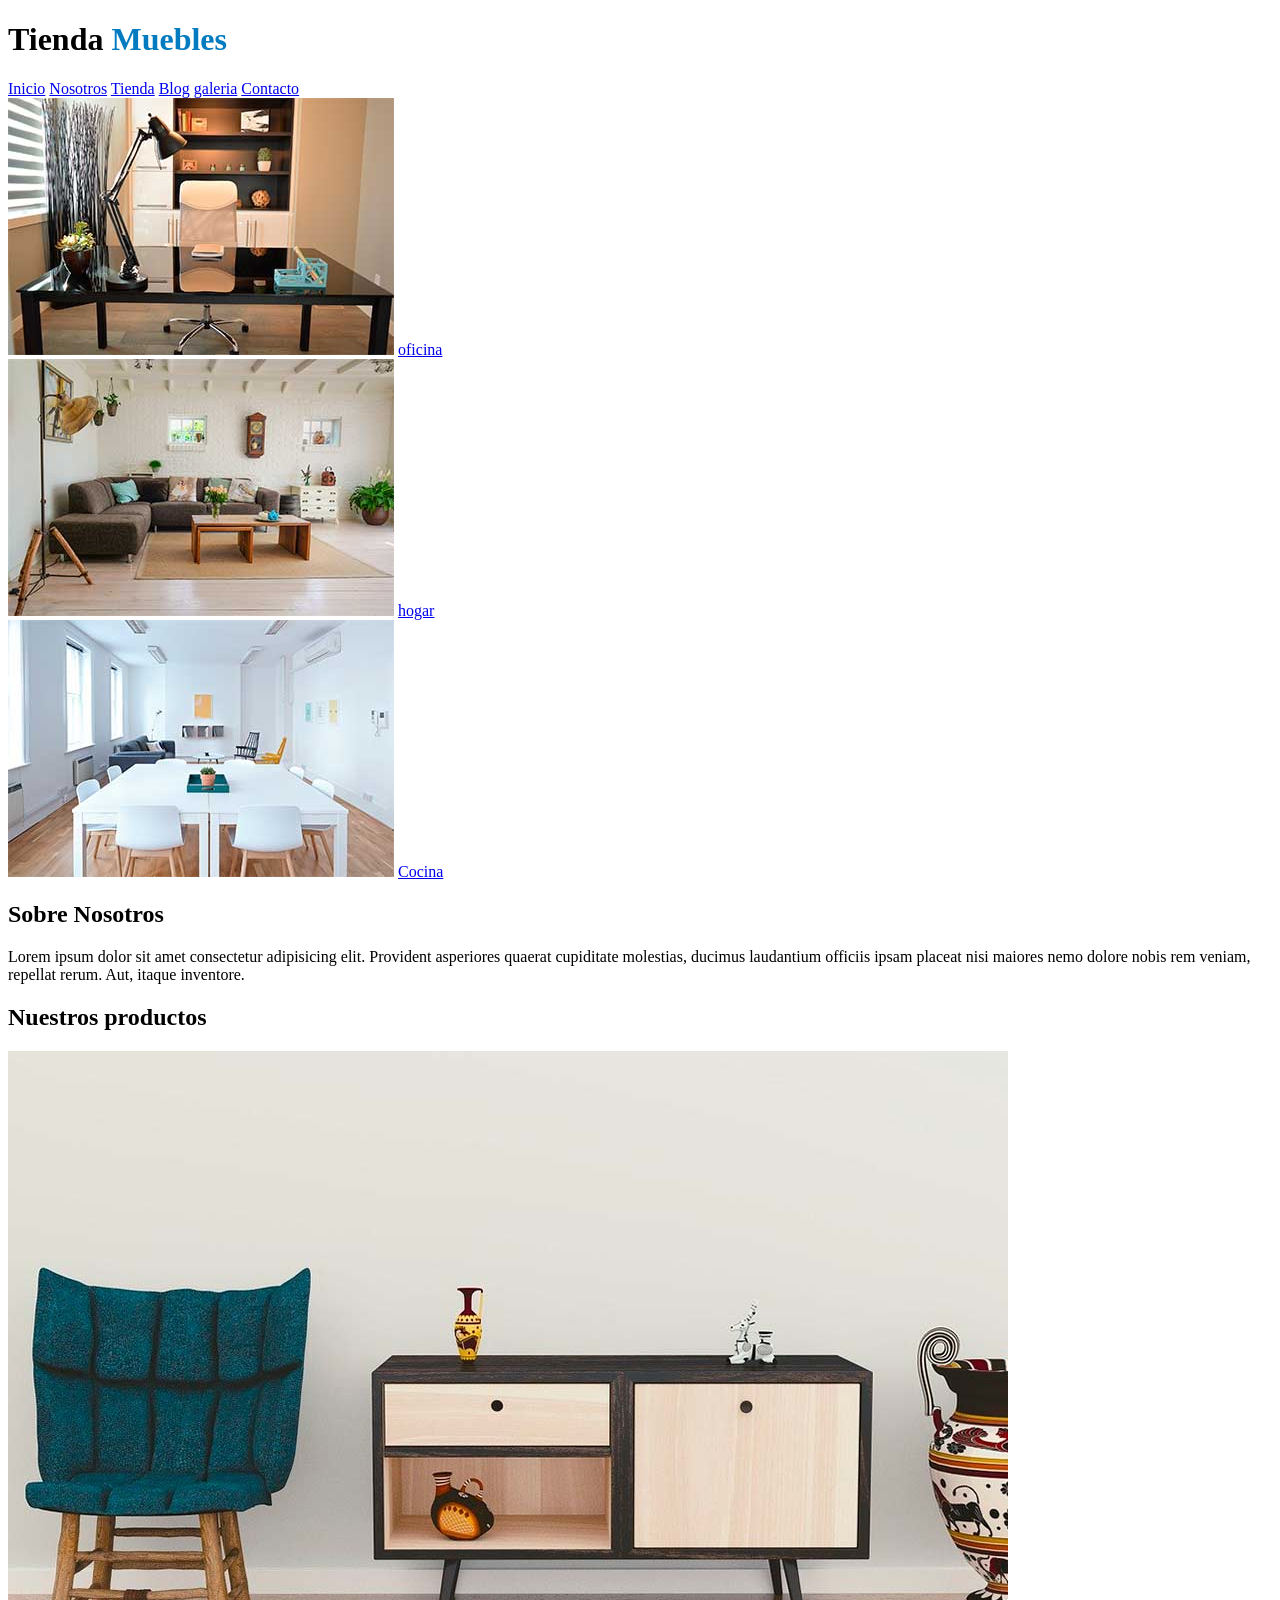
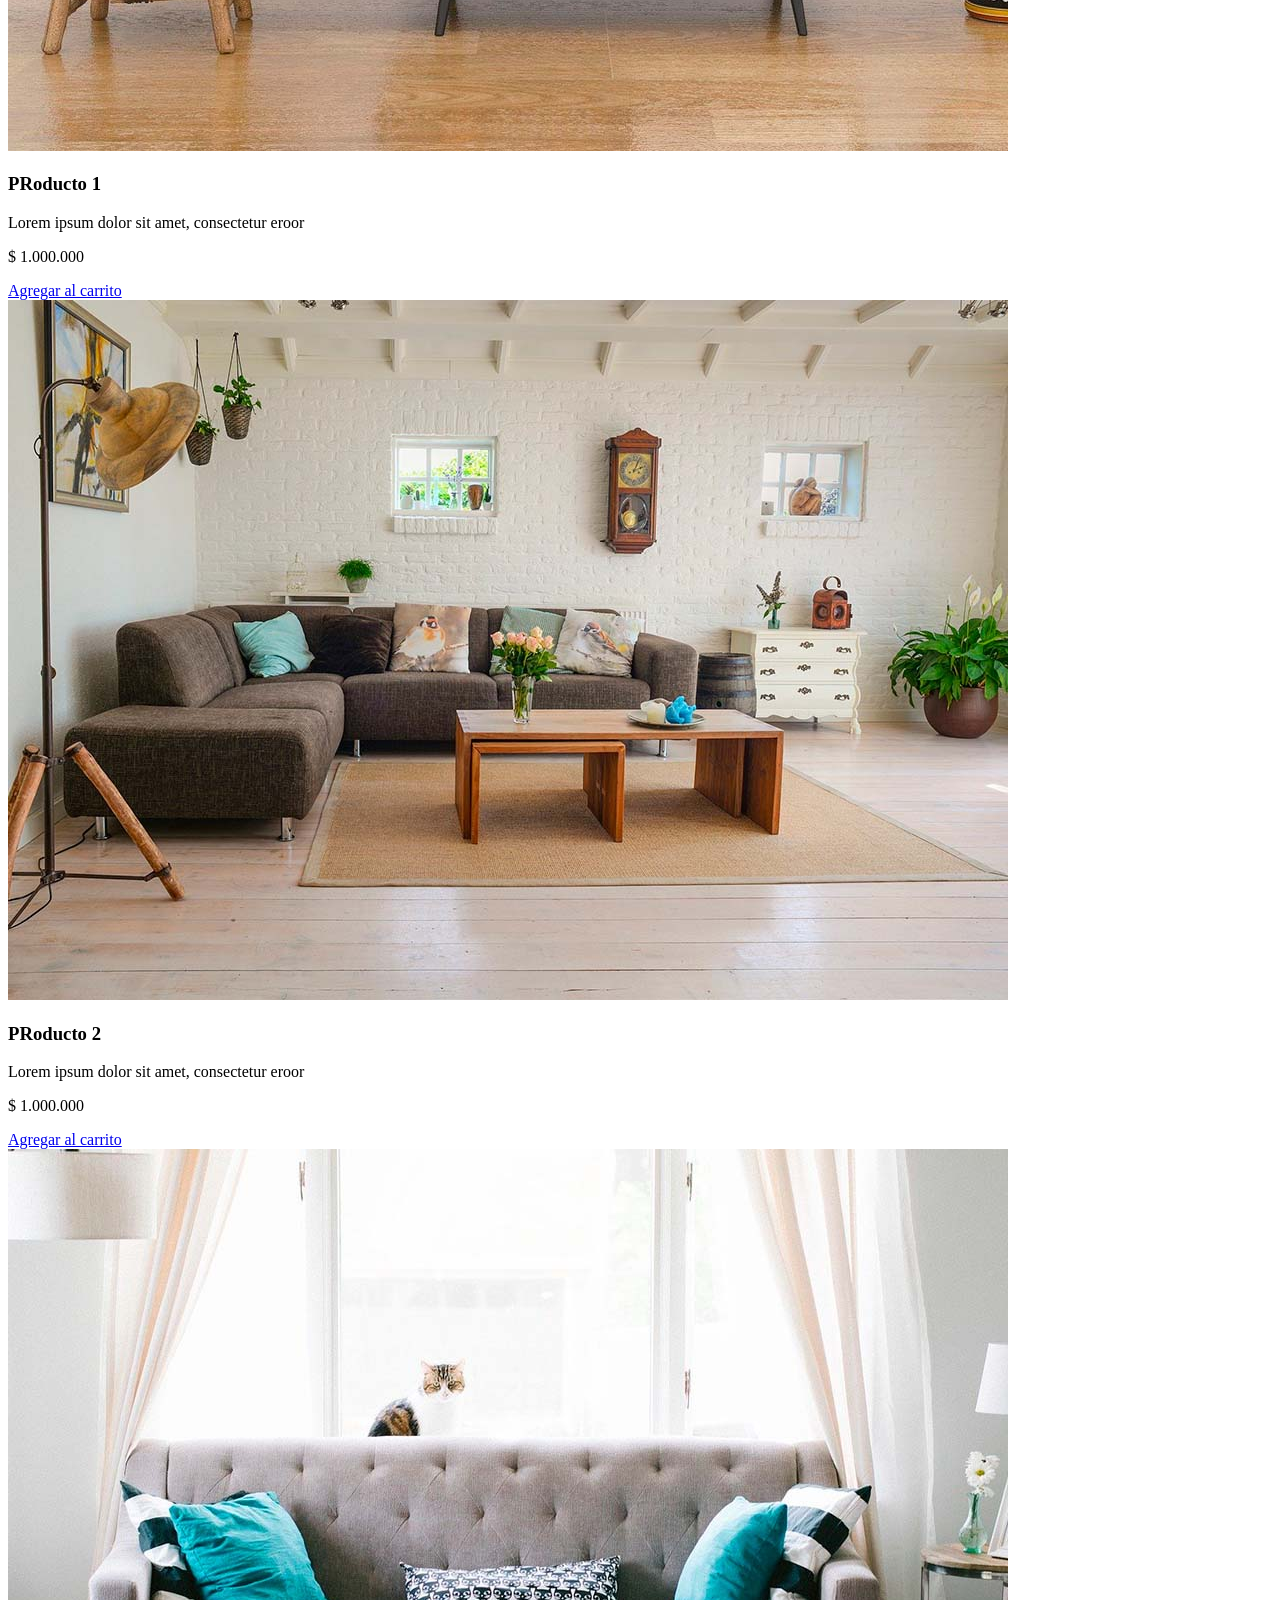
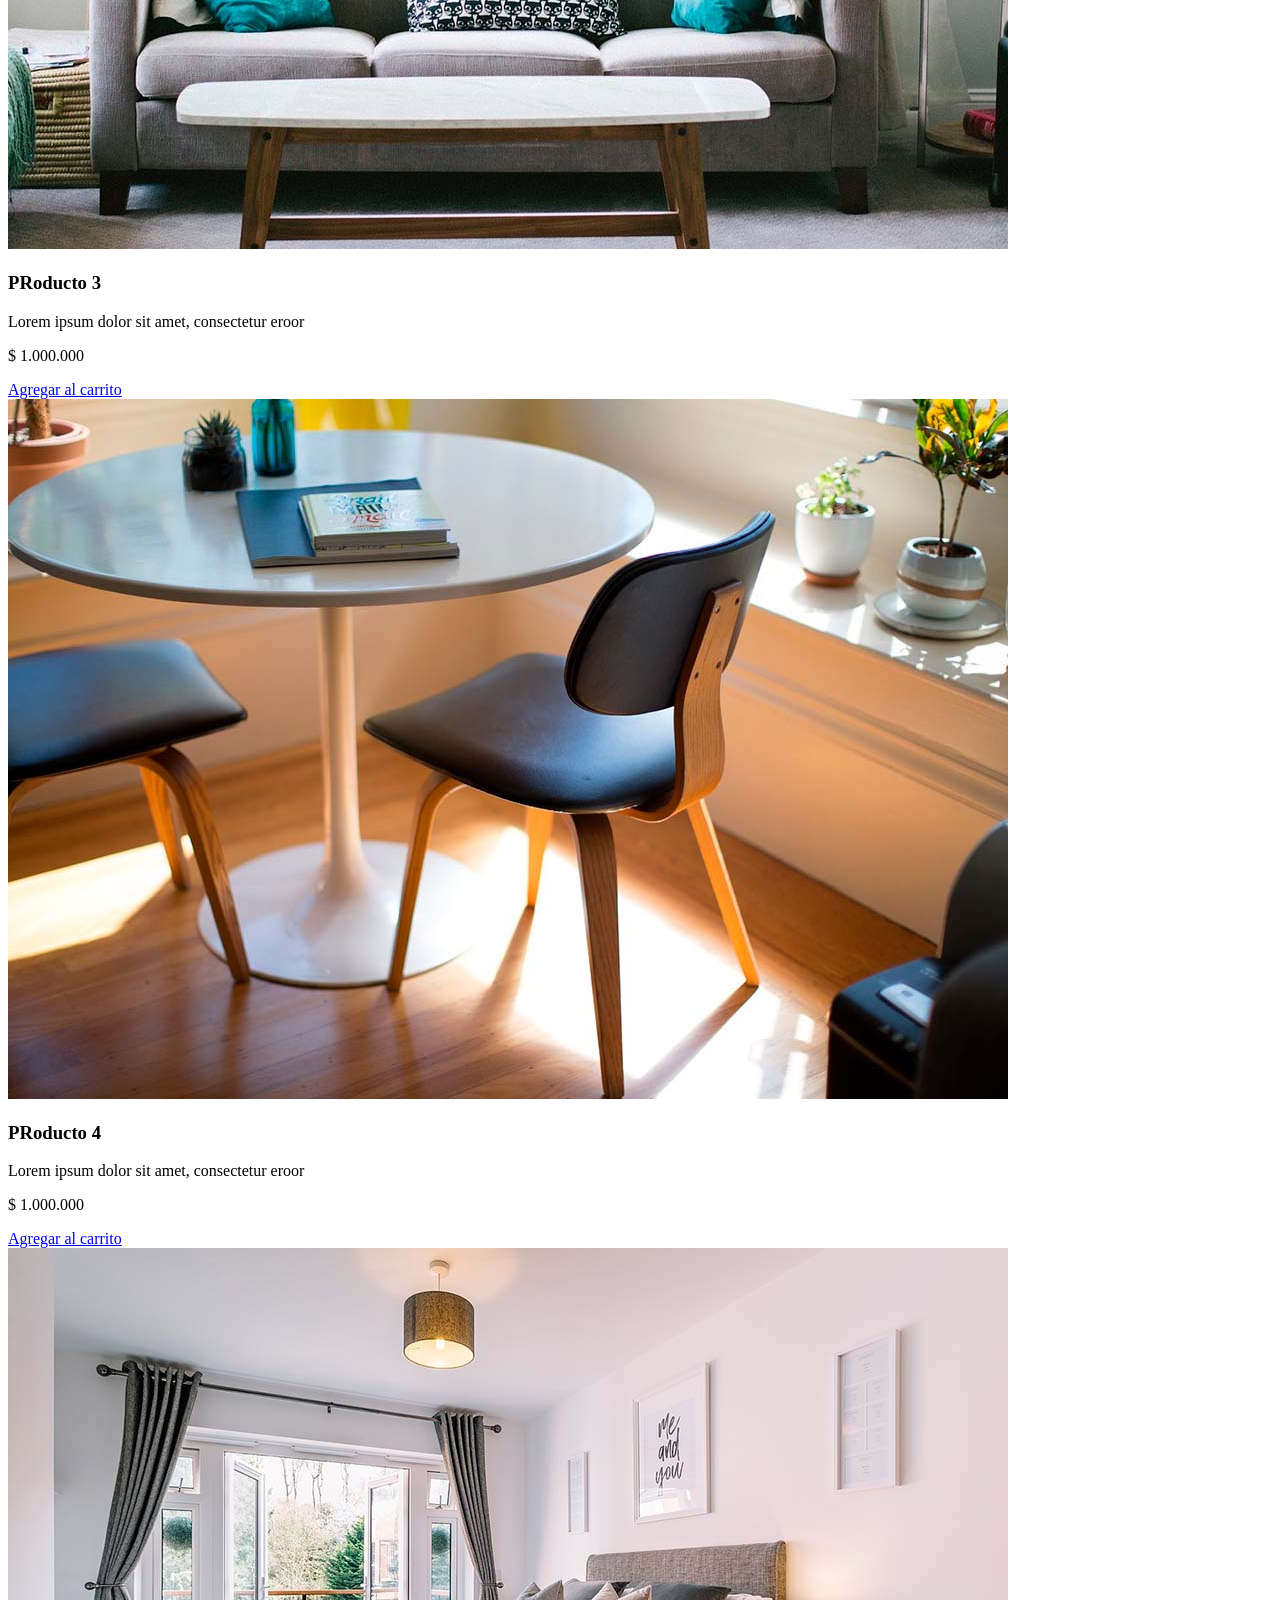
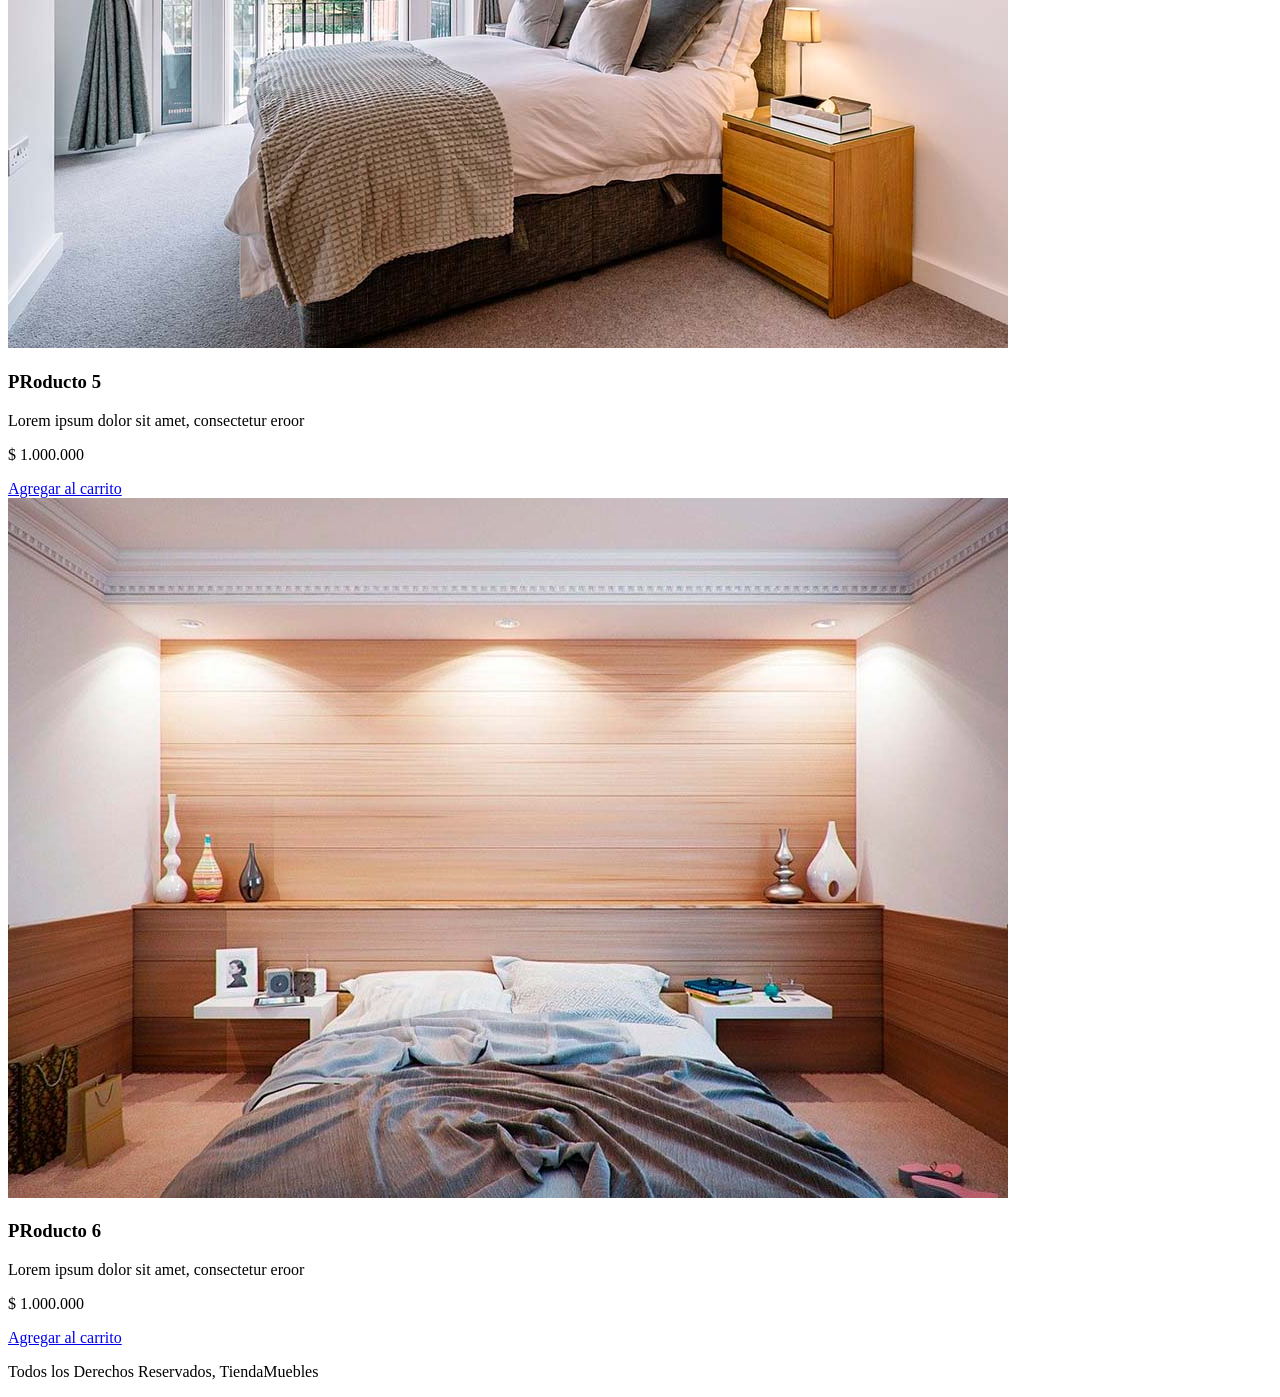
==== 01-ecommerce/index.html @ a47e9ec9 "startign project" ====
<!DOCTYPE html>
<html lang="en">
<head>
    <meta charset="UTF-8">
    <meta http-equiv="X-UA-Compatible" content="IE=edge">
    <meta name="viewport" content="width=device-width, initial-scale=1.0">
    <title>Document</title>
    <link rel="stylesheet" href="css/style.css">
</head>
<body>
    <header>
        <h1>Tienda<span> Muebles</span></h1>
    </header>
    <nav>
        <a href="indedx.html">Inicio</a>
        <a href="nosotros.html">Nosotros</a>
        <a href="tienda.html">Tienda</a>
        <a href="blog.html">Blog</a>
        <a href="galeria.html">galeria</a>
        <a href="contacto.html">Contacto</a>
    </nav>

    <section>

        <div> 
            <img src="./img/categoria1.png">
            <a href="#">oficina</a>
        </div>
            <div>
                <img src="./img/categoria2.png">
            <a href="#">hogar</a>
            </div>
                <div>
                <img src="./img/categoria3.jpg">
            <a href="#">Cocina</a>
            </div>
    </section>

    <section>
        <div>
        <h2>Sobre Nosotros</h2>
        <p>Lorem ipsum dolor sit amet consectetur adipisicing elit. Provident asperiores quaerat cupiditate molestias, ducimus laudantium officiis ipsam placeat nisi maiores nemo dolore nobis rem veniam, repellat rerum. Aut, itaque inventore.

        </p>
    </div>
    </section>
    <main>

            <h2>Nuestros productos</h2>

            <div>
                <div>
                    <img src="./img/producto1.jpg">
                    <div>
                        <h3>PRoducto 1</h3>
                        <p>Lorem ipsum dolor sit amet, consectetur eroor</p>
                        <p>$ 1.000.000</p>
                        <a href="#">Agregar al carrito</a>
                    </div>
                </div>
            </div>

            <div>
                <div>
                    <img src="./img/producto2.jpg">
                    <div>
                        <h3>PRoducto 2</h3>
                        <p>Lorem ipsum dolor sit amet, consectetur eroor</p>
                        <p>$ 1.000.000</p>
                        <a href="#">Agregar al carrito</a>
                    </div>
                </div>
            </div>

            <div>
                <div>
                    <img src="./img/producto3.jpg">
                    <div>
                        <h3>PRoducto 3</h3>
                        <p>Lorem ipsum dolor sit amet, consectetur eroor</p>
                        <p>$ 1.000.000</p>
                        <a href="#">Agregar al carrito</a>
                    </div>
                </div>
            </div>

            <div>
                <div>
                    <img src="./img/producto4.jpg">
                    <div>
                        <h3>PRoducto 4</h3>
                        <p>Lorem ipsum dolor sit amet, consectetur eroor</p>
                        <p>$ 1.000.000</p>
                        <a href="#">Agregar al carrito</a>
                    </div>
                </div>
            </div>

            <div>
                <div>
                    <img src="./img/producto5.jpg">
                    <div>
                        <h3>PRoducto 5</h3>
                        <p>Lorem ipsum dolor sit amet, consectetur eroor</p>
                        <p>$ 1.000.000</p>
                        <a href="#">Agregar al carrito</a>
                    </div>
                </div>
            </div>

            <div>
                <div>
                    <img src="./img/producto6.jpg">
                    <div>
                        <h3>PRoducto 6</h3>
                        <p>Lorem ipsum dolor sit amet, consectetur eroor</p>
                        <p>$ 1.000.000</p>
                        <a href="#">Agregar al carrito</a>
                    </div>
                </div>
            </div>


    
    </main>

    <footer>
        <p>Todos los Derechos Reservados, TiendaMuebles</p>
    </footer>
</body>
</html>
---- 01-ecommerce/css/style.css ----
h1 {
    color: #000;
}

span{
    color: #037bc0;
}
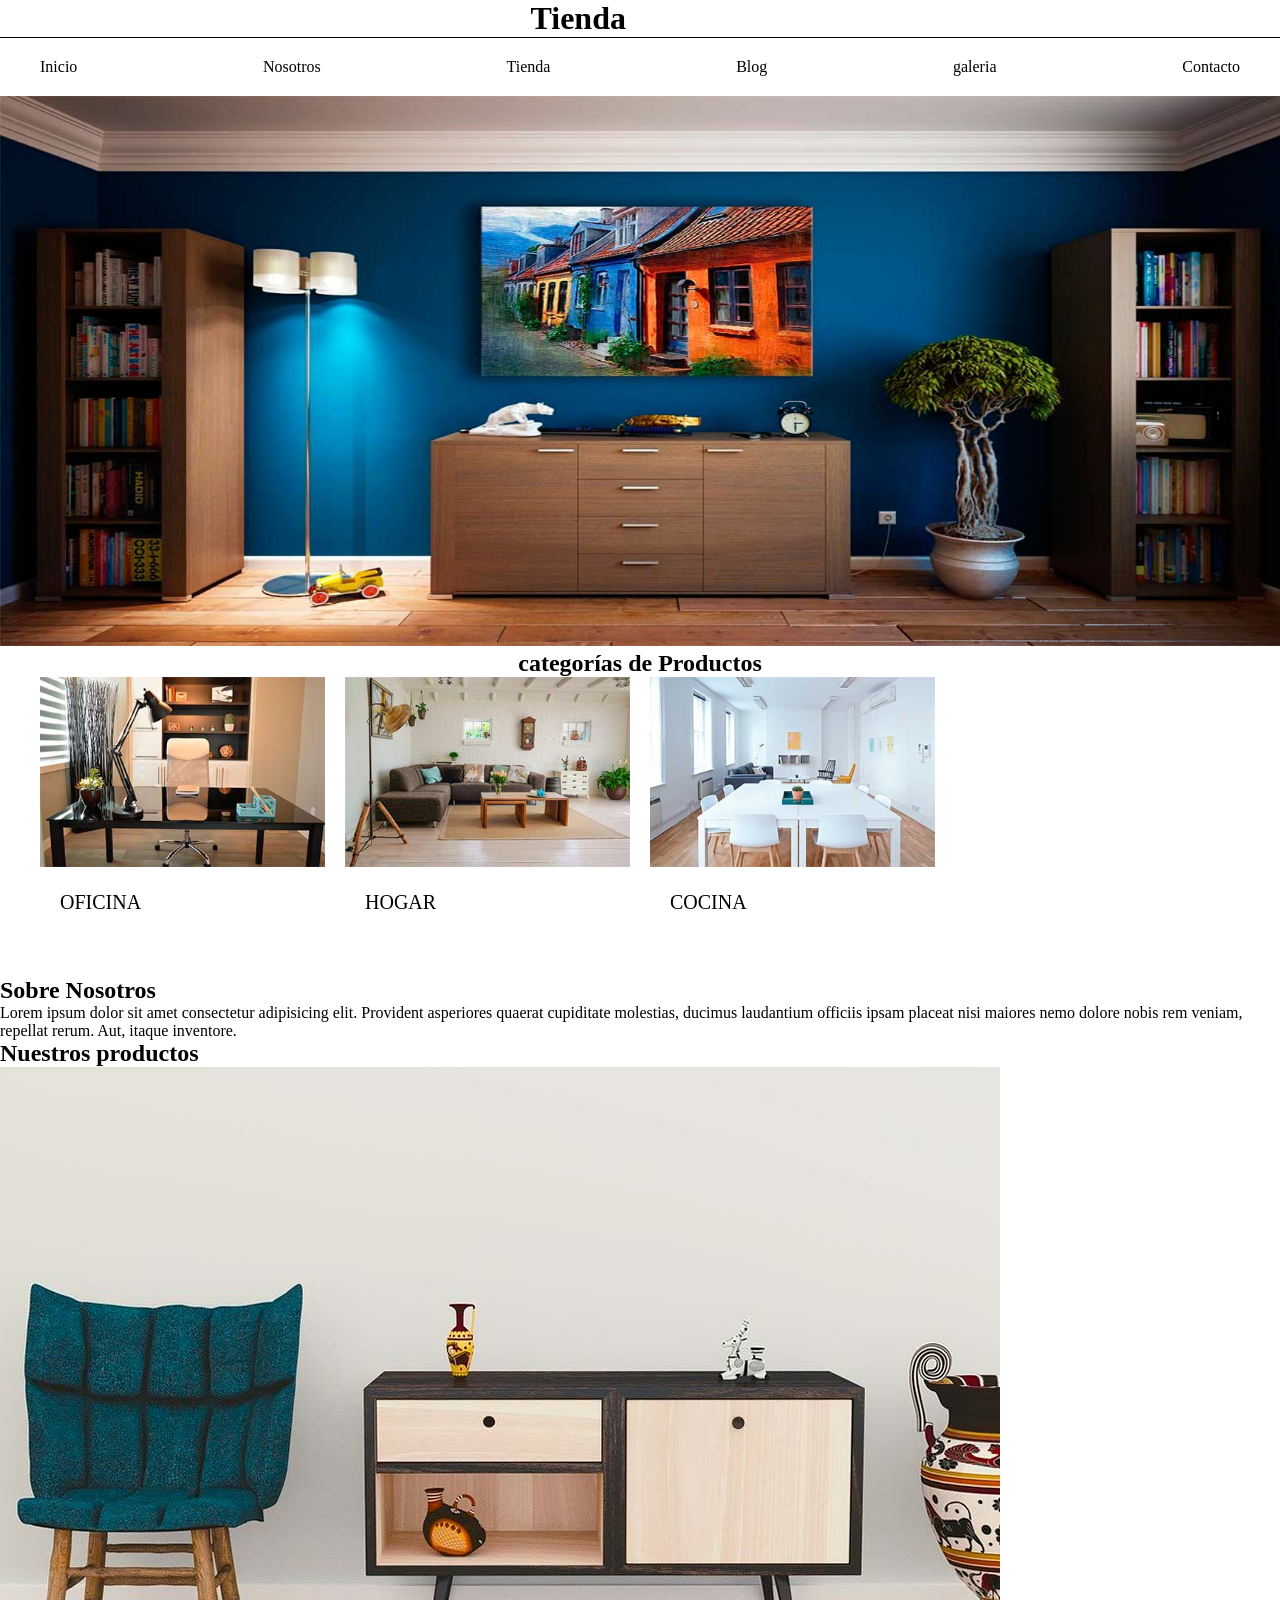
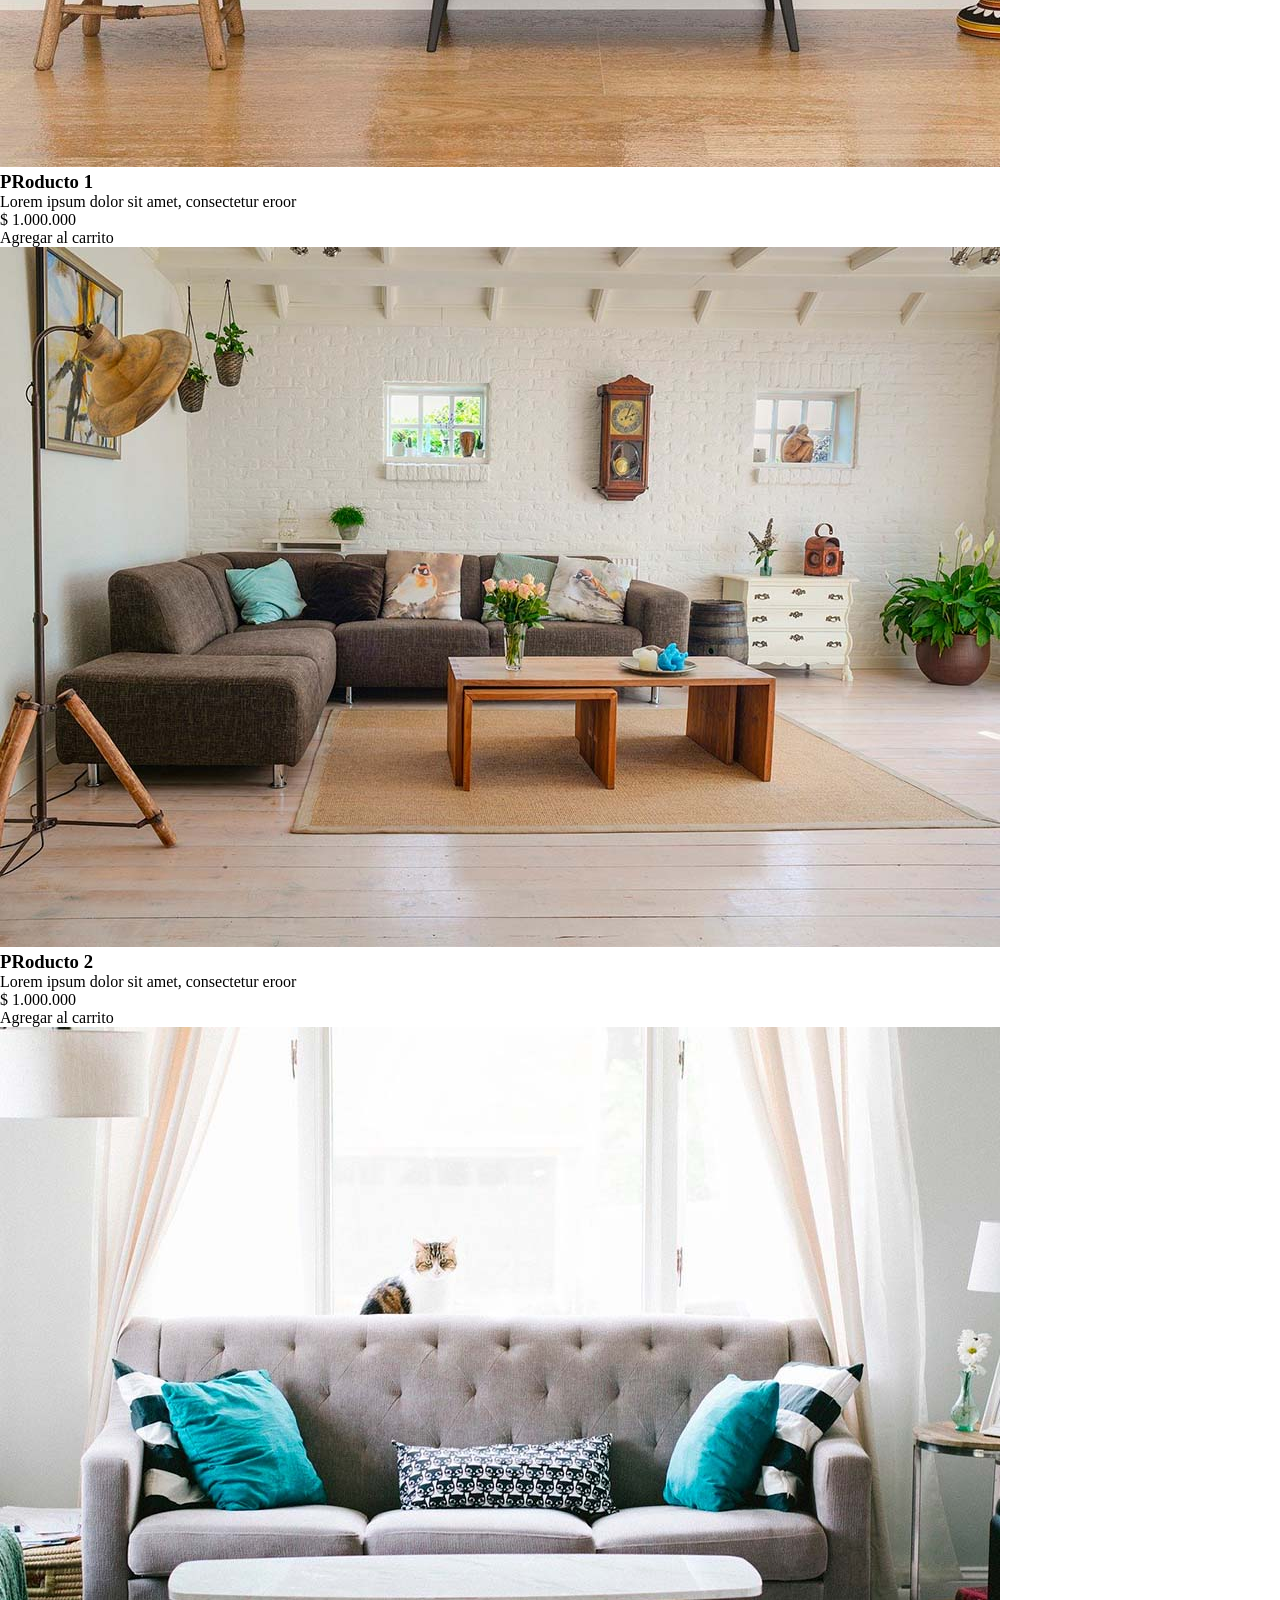
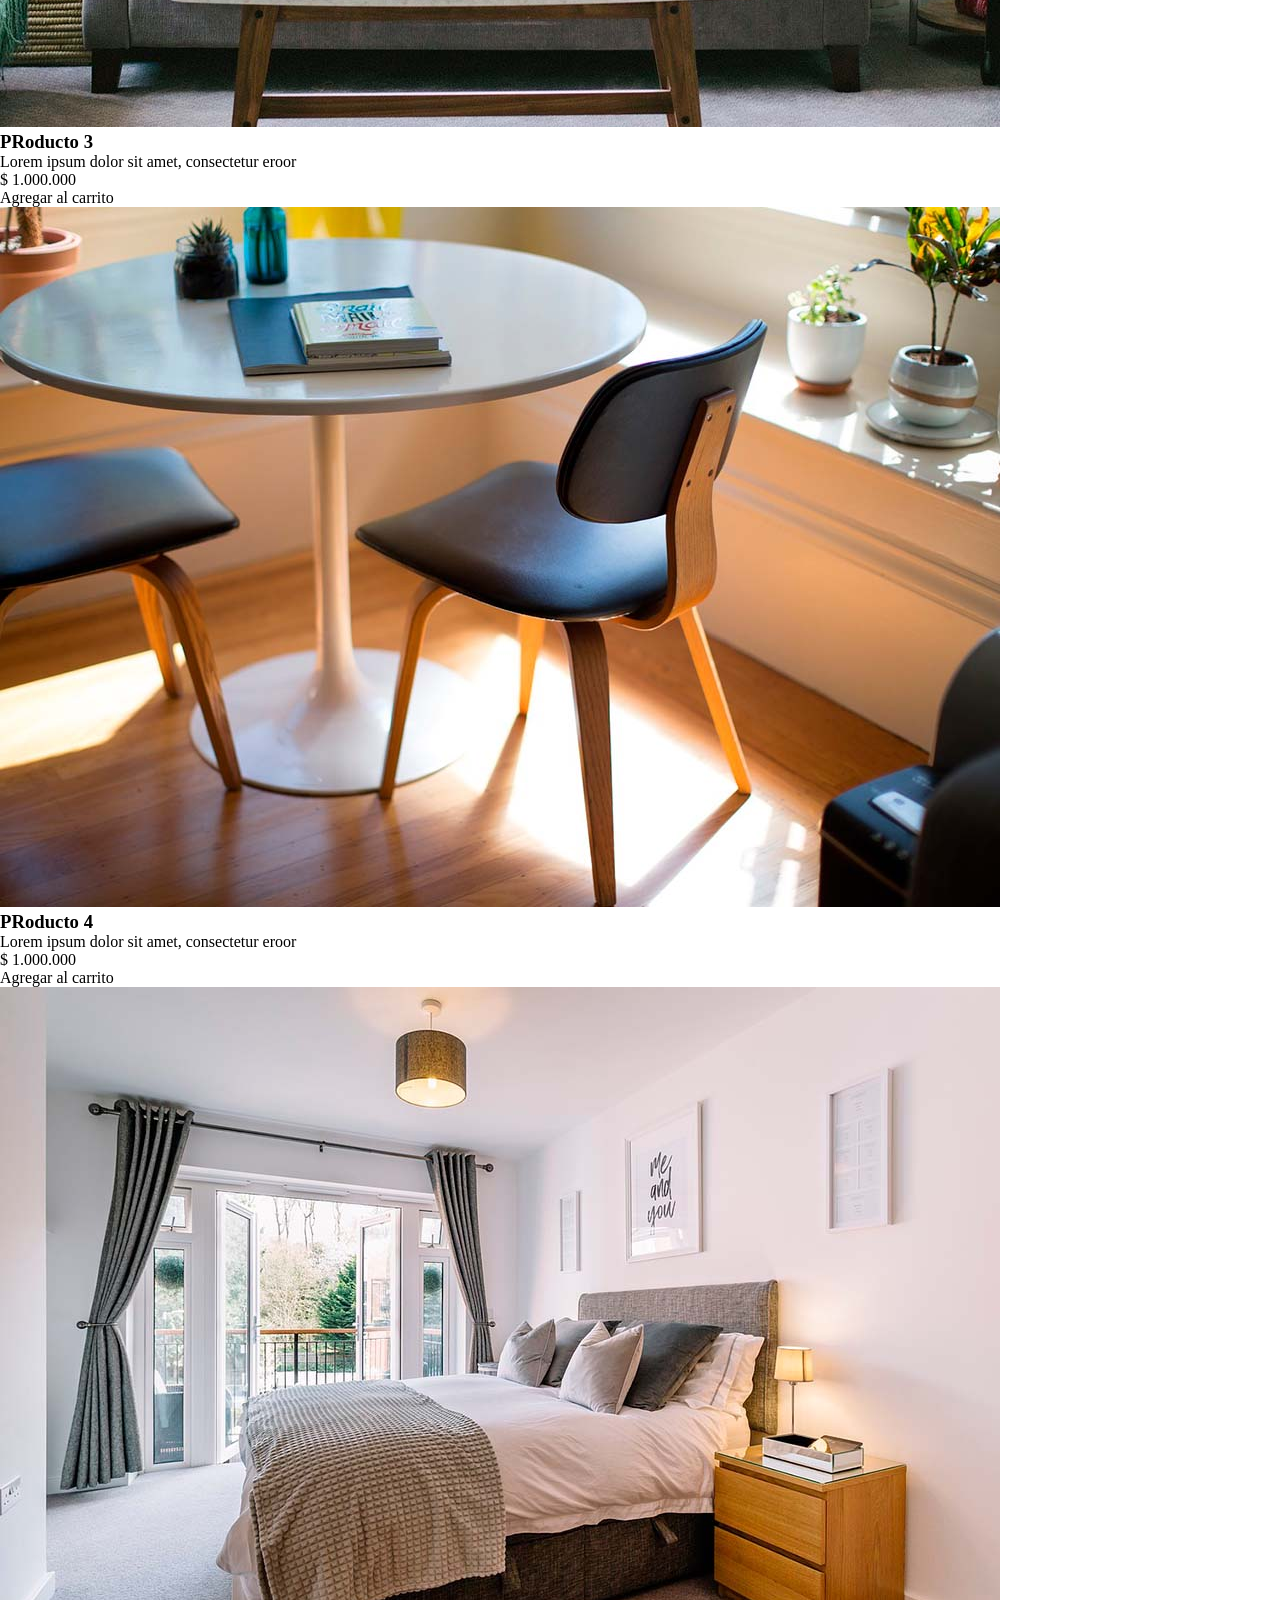
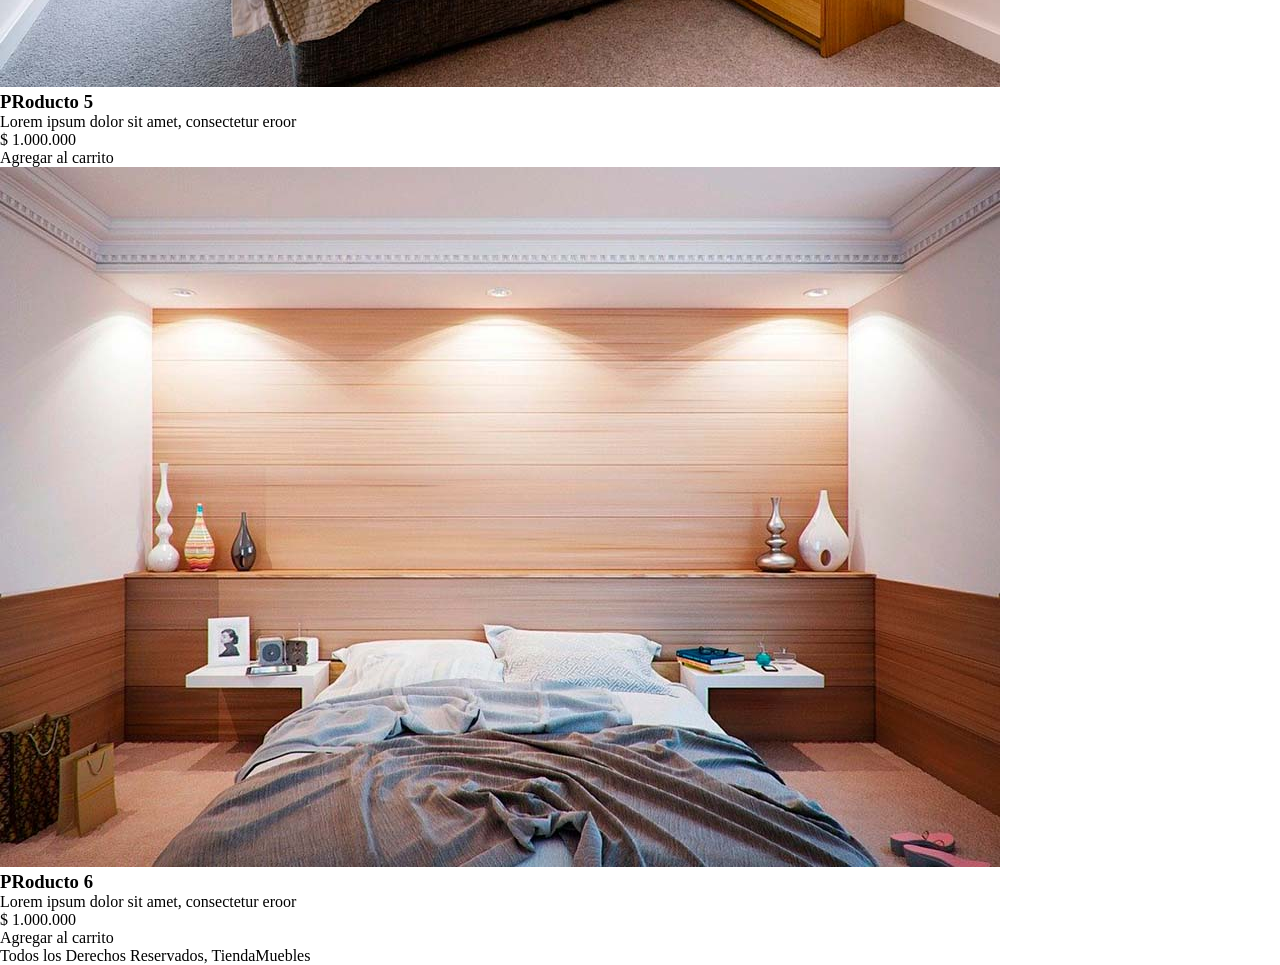
==== commit d99ed4de: "setting styles for home page" ====
--- a/01-ecommerce/index.html
+++ b/01-ecommerce/index.html
@@ -8,32 +8,50 @@
     <link rel="stylesheet" href="css/style.css">
 </head>
 <body>
-    <header>
+    
         <h1>Tienda<span> Muebles</span></h1>
-    </header>
-    <nav>
-        <a href="indedx.html">Inicio</a>
-        <a href="nosotros.html">Nosotros</a>
-        <a href="tienda.html">Tienda</a>
-        <a href="blog.html">Blog</a>
-        <a href="galeria.html">galeria</a>
-        <a href="contacto.html">Contacto</a>
-    </nav>
+    </listado-de-productos>
 
-    <section>
+    <div class="contenedor-navegacion">
+        <nav class="nav-principal contenedor">
+            <a href="indedx.html">Inicio</a>
+            <a href="nosotros.html">Nosotros</a>
+            <a href="tienda.html">Tienda</a>
+            <a href="blog.html">Blog</a>
+            <a href="galeria.html">galeria</a>
+            <a href="contacto.html">Contacto</a>
+        </nav>
+    </div>
+</div>
+  
 
-        <div> 
-            <img src="./img/categoria1.png">
-            <a href="#">oficina</a>
+    <div class="hero-style">
+
+<img class=xd src="./img/principal.jpg">
+        
+    </div>
+
+    <section class="contenedor categorias">
+        <h2>categorías de <span>Productos</span></h2>
+
+        <div class="listado-categorias">
+            <div class="categoria">
+                <img src="img/categoria1.png"> 
+                <a href="#">OFICINA</a>
+            </div>
+
+            <div class="categoria">
+                <img src="img/categoria2.png"> 
+                <a href="#">HOGAR</a>
+            </div>
+
+            <div class="categoria">
+                <img src="img/categoria3.jpg"> 
+                <a href="#">COCINA</a>
+            </div>
+
+        
         </div>
-            <div>
-                <img src="./img/categoria2.png">
-            <a href="#">hogar</a>
-            </div>
-                <div>
-                <img src="./img/categoria3.jpg">
-            <a href="#">Cocina</a>
-            </div>
     </section>
 
     <section>
--- a/01-ecommerce/css/style.css
+++ b/01-ecommerce/css/style.css
@@ -1,7 +1,94 @@
-h1 {
-    color: #000;
+html {
+    box-sizing: border--box;
+}
+*, *:before, *:after {
+    box-sizing: inherit;
+    margin: 0;
+    padding: 0;
 }
 
-span{
+
+.nombre-sitio {
+    padding-top: 100px;
+    padding-bottom: 100px;
+    text-align:  center;
+}
+.nombre-sitio span {
     color: #037bc0;
-}+    color: #fff;
+    border-bottom-right-radius: 25px ;
+}
+
+
+.sobre-nosotros {
+    background-color: red;
+    width:50;
+    padding: 20px;
+} 
+
+h1 { 
+    text-align:     center;
+}
+h1 span {
+    color: #037bc0;
+    color: #fff;
+    border-bottom-right-radius: 25px ;
+}
+a{
+    text-decoration: none;
+    color: black;
+}
+
+
+.xd {
+    width: 100%;
+    height: 550px;
+    background-size: 100% 100%;
+    background-repeat: no-repeat;
+    border-image: url(../img/producto1.jpg);
+
+}
+
+.contenedor {
+    max-width: 1200px;
+    margin: 0 auto 0 auto;
+}
+.contenedor-navegacion {
+    border-color: #000;
+    border-top-style: solid;
+    padding: 25 0px 30px 20px;
+    border-width: 1px;
+}
+
+.nav-principal {
+    padding: 20px 0;
+    display: flex;
+    justify-content: space-between;
+}
+
+.listado-categorias {
+        display: grid;
+        grid-template-columns: repeat(4, 1fr);
+        height: 300px;
+        gap: 20px;
+}
+
+img {
+    max-width: 100%;
+}
+.categorias h2 {
+    text-align: center;
+}
+.categoria  a  {
+    display: block;
+    padding: 20px;
+    font-size: 20px;
+}
+
+.categoria a:hover {
+    background-color: #037bc0;
+    color: #fff;
+    border-bottom-right-radius: 25px ;
+}
+
+
